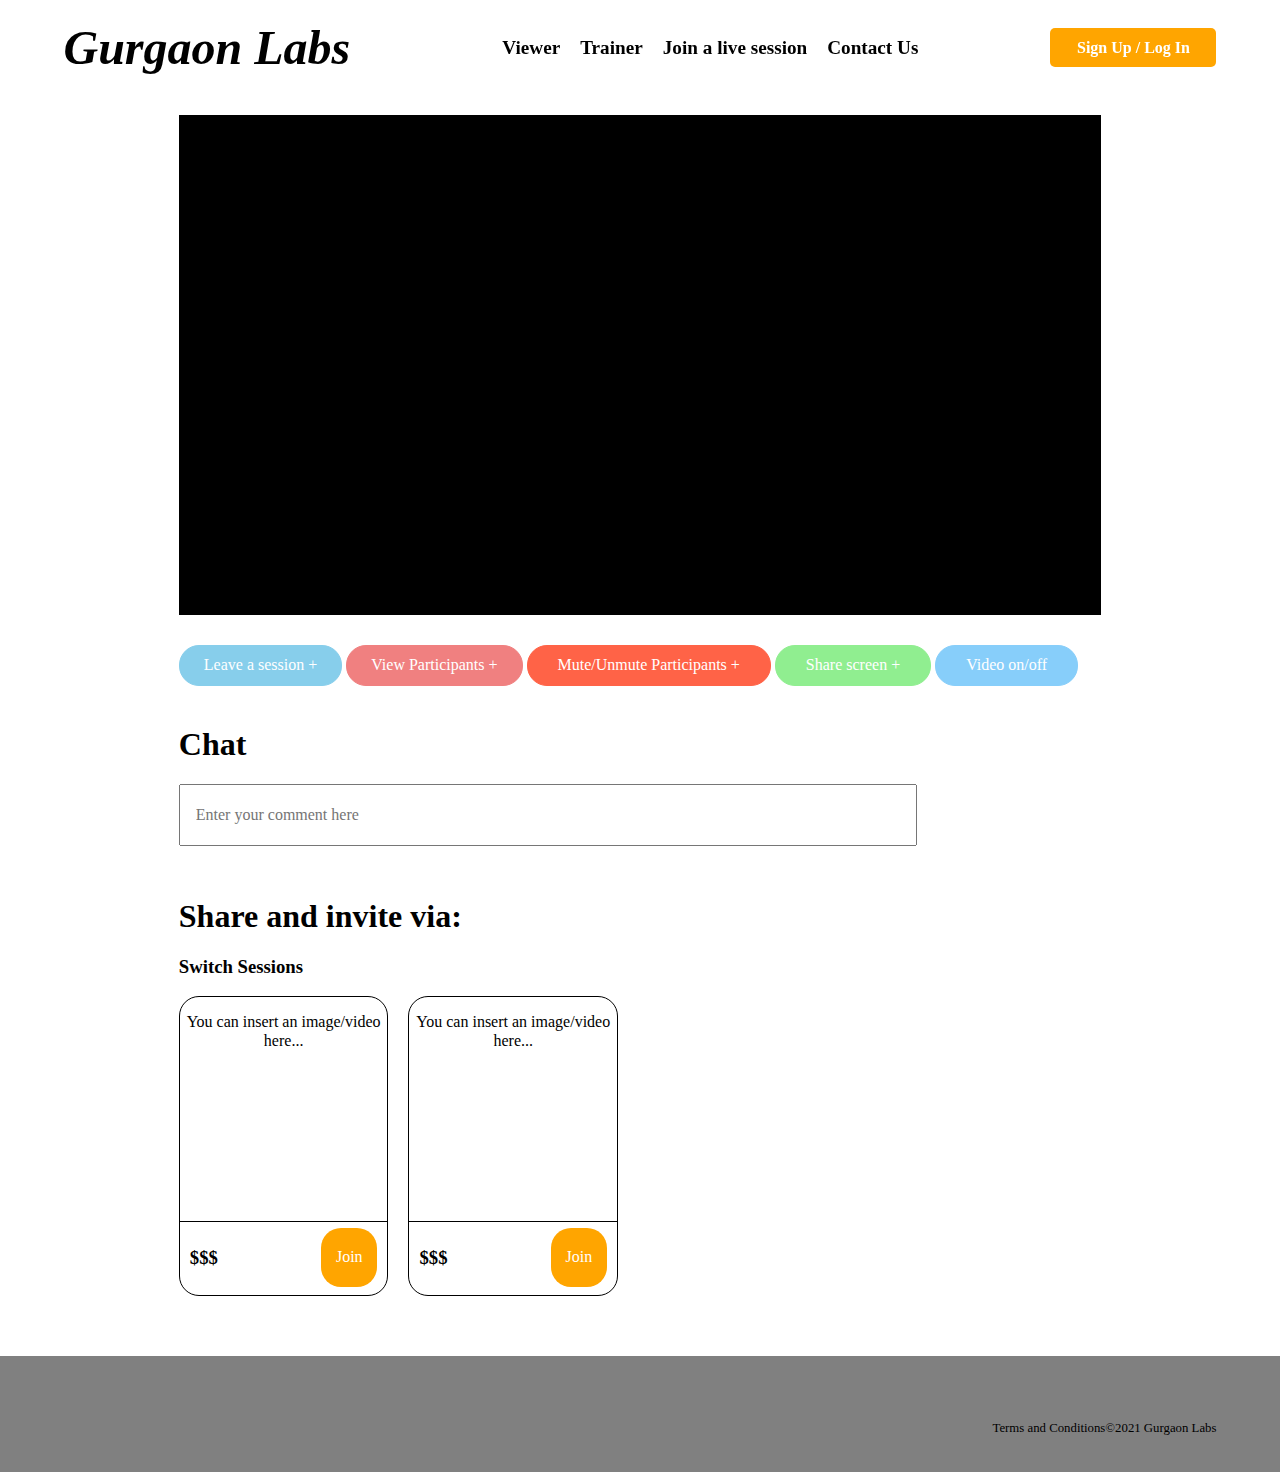
==== live.html @ 2d689c32 "Added a live section" ====
<!DOCTYPE html>
<html lang="en">
  <head>
    <meta charset="UTF-8" />
    <meta name="viewport" content="width=device-width, initial-scale=1.0" />
    <link rel="stylesheet" href="css/styles.min.css" />
    <link
      rel="stylesheet"
      href="https://cdnjs.cloudflare.com/ajax/libs/font-awesome/5.15.2/css/all.min.css"
      integrity="sha512-HK5fgLBL+xu6dm/Ii3z4xhlSUyZgTT9tuc/hSrtw6uzJOvgRr2a9jyxxT1ely+B+xFAmJKVSTbpM/CuL7qxO8w=="
      crossorigin="anonymous"
    />
    <script src="./js/index.js"></script>
    <title>Gurgaon Labs</title>
  </head>
  <body>
    <nav class="container">
      <div class="nav-container">
        <div class="logo-container">
          <span id="logo"><a href="#">Gurgaon Labs</a></span>
        </div>

        <div class="hamburger">
          <button class="menu-button">Menu</button>
        </div>

        <div class="hamburger-menu">
          <div class="hamburger-nav-content">
            <ul>
              <li><a href="/viewer.html">Viewer</a></li>
              <li><a href="/trainer.html">Trainer</a></li>
              <li><a href="/live.html">Join a live session</a></li>

              <li><a href="#">Contact Us</a></li>
            </ul>
          </div>
          <div class="hamburger-nav-sign-in">
            <button class="orange-btn">
              <a href="/sign-up.html">Sign Up / Log In</a>
            </button>
          </div>
        </div>

        <div class="nav-content">
          <ul>
            <li><a href="/viewer.html">Viewer</a></li>
            <li><a href="/trainer.html">Trainer</a></li>
            <li><a href="/live.html">Join a live session</a></li>

            <li><a href="#">Contact Us</a></li>
          </ul>
        </div>
        <div class="nav-sign-in">
          <button class="orange-btn">
            <a href="/sign-up.html">Sign Up / Log In</a>
          </button>
        </div>
      </div>
    </nav>
    <section class="live">
      <div class="container">
        <div class="video"></div>

        <div class="controls">
          <button class="schedule">Leave a session <span>+</span></button>
          <button class="upload">
            View Participants <span>+</span>
          </button>

          <button class="start">Mute/Unmute Participants <span>+</span></button>

          <button class="share">Share screen <span>+</span></button>

          <button class="videocontrol">Video on/off <i class="fas fa-video"></i></button>

        </div>

        <div class="chatsection">
            <h1>Chat</h1>
            <input type="text" placeholder="Enter your comment here">


            <h1>Share and invite via:</h1>

        <div class="social-btns-container">
          <a href="#"><i class="fab fa-twitter icon"></i></a>
          <a href="#"><i class="fab fa-facebook-f icon"></i></a>
          <a href="#"><i class="fab fa-youtube icon"></i></a>
          <a href="#"><i class="fas fa-envelope icon"></i></a>
        </div>


        <h3>Switch Sessions</h3>
        <div class="videocards">
            <div class="videocard">
              <div class="thumbnail">
                <p>You can insert an image/video here...</p>
              </div>

              <div class="detail-row">
                <div class="amount">
                  <h3>$$$</h3>
                </div>

                <button>Join</button>
              </div>
            </div>
            <div class="videocard">
              <div class="thumbnail">
                <p>You can insert an image/video here...</p>
              </div>

              <div class="detail-row">
                <div class="amount">
                  <h3>$$$</h3>
                </div>

                <button>Join</button>
              </div>
            </div>

            </div>
          </div>
        </div>
      </div>
    </section>
    <footer>
      <div class="container footer-container">
        <div class="social-btns-container">
          <a href="#"><i class="fab fa-twitter"></i></a>
          <a href="#"><i class="fab fa-facebook-f"></i></a>
          <a href="#"><i class="fab fa-youtube"></i></a>
          <a href="#"><i class="fas fa-envelope"></i></a>
        </div>
      </div>

      <div class="container copyright-container">
        <p>Terms and Conditions &Tab;</p>
        <p><span>&#169;</span>2021 Gurgaon Labs</p>
      </div>
    </footer>
  </body>
</html>
---- css/styles.min.css ----
/*! normalize.css v8.0.1 | MIT License | github.com/necolas/normalize.css */html{line-height:1.15;-webkit-text-size-adjust:100%}body{margin:0}main{display:block}h1{font-size:2em;margin:0.67em 0}hr{box-sizing:content-box;height:0;overflow:visible}pre{font-family:monospace, monospace;font-size:1em}a{background-color:transparent}abbr[title]{border-bottom:none;text-decoration:underline;text-decoration:underline dotted}b,strong{font-weight:bolder}code,kbd,samp{font-family:monospace, monospace;font-size:1em}small{font-size:80%}sub,sup{font-size:75%;line-height:0;position:relative;vertical-align:baseline}sub{bottom:-0.25em}sup{top:-0.5em}img{border-style:none}button,input,optgroup,select,textarea{font-family:inherit;font-size:100%;line-height:1.15;margin:0}button,input{overflow:visible}button,select{text-transform:none}button,[type="button"],[type="reset"],[type="submit"]{-webkit-appearance:button}button::-moz-focus-inner,[type="button"]::-moz-focus-inner,[type="reset"]::-moz-focus-inner,[type="submit"]::-moz-focus-inner{border-style:none;padding:0}button:-moz-focusring,[type="button"]:-moz-focusring,[type="reset"]:-moz-focusring,[type="submit"]:-moz-focusring{outline:1px dotted ButtonText}fieldset{padding:0.35em 0.75em 0.625em}legend{box-sizing:border-box;color:inherit;display:table;max-width:100%;padding:0;white-space:normal}progress{vertical-align:baseline}textarea{overflow:auto}[type="checkbox"],[type="radio"]{box-sizing:border-box;padding:0}[type="number"]::-webkit-inner-spin-button,[type="number"]::-webkit-outer-spin-button{height:auto}[type="search"]{-webkit-appearance:textfield;outline-offset:-2px}[type="search"]::-webkit-search-decoration{-webkit-appearance:none}::-webkit-file-upload-button{-webkit-appearance:button;font:inherit}details{display:block}summary{display:list-item}template{display:none}[hidden]{display:none}*,::before,::after{box-sizing:border-box}.container{width:1345px;min-width:1345px;margin:0 auto}@media (max-width: 1440px){.container{width:1153px;min-width:1153px}}@media (max-width: 1152px){.container{width:961px;min-width:961px}}@media (max-width: 960px){.container{width:767px;min-width:767px}}@media (max-width: 768px){.container{width:481px;min-width:481px}}@media (max-width: 480px){.container{width:320px;min-width:320px}}.orange-btn{display:block;text-align:center;font-size:1rem;font-weight:bold;border-radius:5px;text-decoration:none;color:#fff;background-color:orange;border:orange;transition:transform 0.15s ease-out 0s;width:166px;line-height:1.2;padding:10px 24px;outline:0}.orange-btn:hover{color:#fff;background-color:orange;opacity:0.6;border:1px solid #ff3d3d;cursor:pointer;text-decoration:none}.orange-btn a{text-decoration:none;color:white}.orange-btn a:hover{color:#fff;background-color:orange;opacity:0.6;border:1px solid #ff3d3d;cursor:pointer;text-decoration:none}.orange-btn a:visited{color:white}nav{display:block;background:#ffffff;z-index:1000;top:0;left:0;right:0;position:fixed;-webkit-position:sticky;position:sticky;padding-top:20px}nav .nav-container{display:flex;justify-content:space-between}nav .nav-container .logo-container{align-self:center}nav .nav-container .logo-container #logo{font-weight:800;font-size:3rem;font-style:italic;cursor:pointer}nav .nav-container .logo-container #logo a{text-decoration:none;color:#000}@media (max-width: 768px){nav .nav-container .logo-container #logo{font-size:2rem}}nav .nav-container .nav-content{align-self:center}nav .nav-container .nav-content ul{display:flex;list-style:none}nav .nav-container .nav-content ul li a{margin-right:20px;text-decoration:none;font-size:1.2rem;color:#000;font-weight:600;transition:color 0.5s ease-in-out}nav .nav-container .nav-content ul li a:hover{color:orange}@media (max-width: 768px){nav .nav-container .nav-content{display:none}}nav .nav-container .hamburger{display:none}@media (max-width: 768px){nav .nav-container .hamburger{display:block;align-self:center}nav .nav-container .hamburger .menu-button{border:0;color:#000;font-size:1.3rem;background:#fff;transition:color 0.3s ease-in-out;cursor:pointer}nav .nav-container .hamburger .menu-button:hover{color:orange}}nav .nav-container .hamburger-menu{display:none;transition:display 0.3s ease-out}nav .nav-container .shown{display:flex;flex:1 1 100%;flex-direction:column;border:1px solid #000;border-radius:8px;box-shadow:#c4c4c4 2px 2px 2px;transition:display 0.3s ease-out}nav .nav-container .shown .hamburger-nav-content ul{width:100%;list-style-type:none;padding-left:0}nav .nav-container .shown .hamburger-nav-content ul li{border-bottom:1px solid #000}nav .nav-container .shown .hamburger-nav-content ul li a{display:block;width:100%;text-align:center;margin-top:10px;margin-bottom:15px;text-decoration:none;color:#000;font-size:1.2rem;transition:color 0.3s ease-in-out}nav .nav-container .shown .hamburger-nav-content ul li a:hover{color:orange}nav .nav-container .shown .hamburger-nav-sign-in{margin:20px auto}nav .nav-container .nav-sign-in{align-self:center}@media (max-width: 768px){nav .nav-container .nav-sign-in{display:none}}@media (max-width: 768px){nav .nav-container{flex-wrap:wrap}}.hero{margin-top:40px;margin-bottom:40px;overflow:hidden}.hero h1{text-transform:uppercase}.hero .titlebar{display:flex;justify-content:space-between;align-items:center}.hero .titlebar .filter{width:166px;line-height:1.2;padding:10px 12px;height:100%;font-size:1rem;font-weight:bold;border-radius:5px;text-decoration:none;color:#fff;background-color:orange;border:orange}.videocards{display:flex;flex-wrap:wrap}.videocards .videocard{width:calc(100% / 4.4);height:300px;border:1px solid black;border-radius:20px;margin-right:20px;margin-bottom:20px}.videocards .videocard :last-child{margin-right:0}@media (max-width: 480px){.videocards .videocard{width:80%;margin:20px auto}}.videocards .videocard .thumbnail{height:70%;border-bottom:1px solid black;text-align:center}.videocards .videocard .detail-row{margin-top:3%;padding:0 10px;display:flex;justify-content:space-between}.videocards .videocard .detail-row button{padding:3px 10px;width:30%;border-radius:20px;outline:none;border:none;background:orange;color:#fff}.section{display:flex;flex-direction:column;height:80vh;justify-content:center}.section .forms{margin-top:40px;margin-bottom:40px;display:flex;justify-content:space-between}@media (max-width: 480px){.section .forms{flex-direction:column}}.section .forms form{display:flex;flex-direction:column}.section .forms form input{padding:10px 190px 10px 10px;margin-bottom:30px}.section .forms form button{width:70%;margin:0 auto;padding:10px 12px;background-color:lightblue;border:1px solid lightblue;border-radius:30px}.trainer-section{margin-top:40px;margin-bottom:40px}.sessions{margin-top:30px}.sessions .schedule{background:skyblue;outline:0;border-radius:20px;border:1px solid skyblue;padding:10px 24px;margin-bottom:10px;color:white}.sessions .upload{background:lightcoral;outline:0;border-radius:20px;border:1px solid lightcoral;padding:10px 24px;margin-bottom:10px;color:white}.sessions .start{background:tomato;outline:0;border-radius:20px;border:1px solid tomato;padding:10px 30px;color:white;margin-bottom:10px}.plans{text-align:center;width:70%;margin:0 auto;display:flex;align-items:center;justify-content:center}.plans .plan{border:1px solid black;margin-right:30px;padding:30px;text-align:center}@media (max-width: 480px){.plans{flex-direction:column;width:80%}.plans .plan{margin-bottom:20px;margin-right:0;padding:30px 10px}}.icon{font-size:30px}.live{margin-top:40px;margin-bottom:40px}.live .video{width:80%;height:500px;margin:0 auto;background:black;margin-bottom:30px}@media (max-width: 480px){.live .video{height:250px;width:90%}}.live .controls{width:80%;margin:0 auto;margin-bottom:30px}.live .controls .schedule{background:skyblue;outline:0;border-radius:20px;border:1px solid skyblue;padding:10px 24px;margin-bottom:10px;color:white}.live .controls .upload{background:lightcoral;outline:0;border-radius:20px;border:1px solid lightcoral;padding:10px 24px;margin-bottom:10px;color:white}.live .controls .start{background:tomato;outline:0;border-radius:20px;border:1px solid tomato;padding:10px 30px;color:white;margin-bottom:10px}.live .controls .share{background:lightgreen;outline:0;border-radius:20px;border:1px solid lightgreen;padding:10px 30px;color:white;margin-bottom:10px}.live .controls .videocontrol{background:lightskyblue;outline:0;border-radius:20px;border:1px solid lightskyblue;padding:10px 30px;color:white;margin-bottom:10px}.live .chatsection{width:80%;margin:0 auto}.live .chatsection input{padding:20px 130px 20px 15px;width:80%;margin-bottom:30px}.calendar{object-fit:contain;width:100%;height:100%}footer{background:gray;padding:1.5rem 0}footer .footer-container{display:flex;justify-content:flex-end}@media (max-width: 960px){footer .footer-container{justify-content:space-around}}footer .footer-container .social-btns-container{align-self:center}footer .footer-container .social-btns-container a{color:#000;font-size:1.5rem;margin-right:30px}footer .footer-container .social-btns-container a:hover{color:orange}footer .footer-container .social-btns-container a:last-child{margin-right:0}footer .copyright-container{justify-content:flex-end;display:flex;font-size:0.8rem}@media (max-width: 960px){footer .copyright-container{justify-content:space-around}}
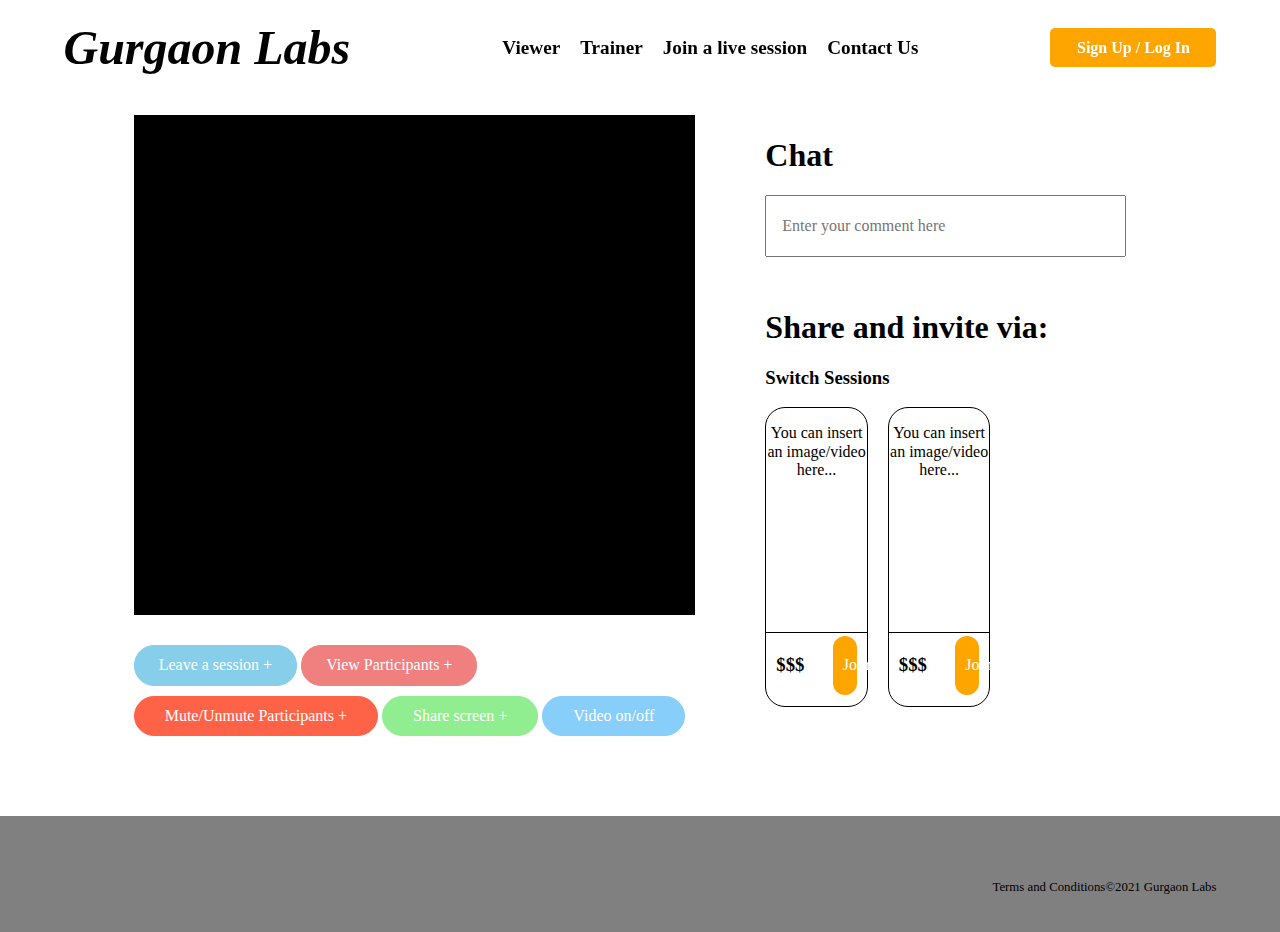
==== commit 30caae70: "Made the fixes" ====
--- a/live.html
+++ b/live.html
@@ -58,8 +58,10 @@
       </div>
     </nav>
     <section class="live">
-      <div class="container">
-        <div class="video"></div>
+      <div class="container video-page">
+          
+        <div class="video-main">
+            <div class="video"></div>
 
         <div class="controls">
           <button class="schedule">Leave a session <span>+</span></button>
@@ -74,6 +76,9 @@
           <button class="videocontrol">Video on/off <i class="fas fa-video"></i></button>
 
         </div>
+
+        </div>
+
 
         <div class="chatsection">
             <h1>Chat</h1>
@@ -122,6 +127,8 @@
             </div>
           </div>
         </div>
+
+
       </div>
     </section>
     <footer>
--- a/css/styles.min.css
+++ b/css/styles.min.css
@@ -1 +1 @@
-/*! normalize.css v8.0.1 | MIT License | github.com/necolas/normalize.css */html{line-height:1.15;-webkit-text-size-adjust:100%}body{margin:0}main{display:block}h1{font-size:2em;margin:0.67em 0}hr{box-sizing:content-box;height:0;overflow:visible}pre{font-family:monospace, monospace;font-size:1em}a{background-color:transparent}abbr[title]{border-bottom:none;text-decoration:underline;text-decoration:underline dotted}b,strong{font-weight:bolder}code,kbd,samp{font-family:monospace, monospace;font-size:1em}small{font-size:80%}sub,sup{font-size:75%;line-height:0;position:relative;vertical-align:baseline}sub{bottom:-0.25em}sup{top:-0.5em}img{border-style:none}button,input,optgroup,select,textarea{font-family:inherit;font-size:100%;line-height:1.15;margin:0}button,input{overflow:visible}button,select{text-transform:none}button,[type="button"],[type="reset"],[type="submit"]{-webkit-appearance:button}button::-moz-focus-inner,[type="button"]::-moz-focus-inner,[type="reset"]::-moz-focus-inner,[type="submit"]::-moz-focus-inner{border-style:none;padding:0}button:-moz-focusring,[type="button"]:-moz-focusring,[type="reset"]:-moz-focusring,[type="submit"]:-moz-focusring{outline:1px dotted ButtonText}fieldset{padding:0.35em 0.75em 0.625em}legend{box-sizing:border-box;color:inherit;display:table;max-width:100%;padding:0;white-space:normal}progress{vertical-align:baseline}textarea{overflow:auto}[type="checkbox"],[type="radio"]{box-sizing:border-box;padding:0}[type="number"]::-webkit-inner-spin-button,[type="number"]::-webkit-outer-spin-button{height:auto}[type="search"]{-webkit-appearance:textfield;outline-offset:-2px}[type="search"]::-webkit-search-decoration{-webkit-appearance:none}::-webkit-file-upload-button{-webkit-appearance:button;font:inherit}details{display:block}summary{display:list-item}template{display:none}[hidden]{display:none}*,::before,::after{box-sizing:border-box}.container{width:1345px;min-width:1345px;margin:0 auto}@media (max-width: 1440px){.container{width:1153px;min-width:1153px}}@media (max-width: 1152px){.container{width:961px;min-width:961px}}@media (max-width: 960px){.container{width:767px;min-width:767px}}@media (max-width: 768px){.container{width:481px;min-width:481px}}@media (max-width: 480px){.container{width:320px;min-width:320px}}.orange-btn{display:block;text-align:center;font-size:1rem;font-weight:bold;border-radius:5px;text-decoration:none;color:#fff;background-color:orange;border:orange;transition:transform 0.15s ease-out 0s;width:166px;line-height:1.2;padding:10px 24px;outline:0}.orange-btn:hover{color:#fff;background-color:orange;opacity:0.6;border:1px solid #ff3d3d;cursor:pointer;text-decoration:none}.orange-btn a{text-decoration:none;color:white}.orange-btn a:hover{color:#fff;background-color:orange;opacity:0.6;border:1px solid #ff3d3d;cursor:pointer;text-decoration:none}.orange-btn a:visited{color:white}nav{display:block;background:#ffffff;z-index:1000;top:0;left:0;right:0;position:fixed;-webkit-position:sticky;position:sticky;padding-top:20px}nav .nav-container{display:flex;justify-content:space-between}nav .nav-container .logo-container{align-self:center}nav .nav-container .logo-container #logo{font-weight:800;font-size:3rem;font-style:italic;cursor:pointer}nav .nav-container .logo-container #logo a{text-decoration:none;color:#000}@media (max-width: 768px){nav .nav-container .logo-container #logo{font-size:2rem}}nav .nav-container .nav-content{align-self:center}nav .nav-container .nav-content ul{display:flex;list-style:none}nav .nav-container .nav-content ul li a{margin-right:20px;text-decoration:none;font-size:1.2rem;color:#000;font-weight:600;transition:color 0.5s ease-in-out}nav .nav-container .nav-content ul li a:hover{color:orange}@media (max-width: 768px){nav .nav-container .nav-content{display:none}}nav .nav-container .hamburger{display:none}@media (max-width: 768px){nav .nav-container .hamburger{display:block;align-self:center}nav .nav-container .hamburger .menu-button{border:0;color:#000;font-size:1.3rem;background:#fff;transition:color 0.3s ease-in-out;cursor:pointer}nav .nav-container .hamburger .menu-button:hover{color:orange}}nav .nav-container .hamburger-menu{display:none;transition:display 0.3s ease-out}nav .nav-container .shown{display:flex;flex:1 1 100%;flex-direction:column;border:1px solid #000;border-radius:8px;box-shadow:#c4c4c4 2px 2px 2px;transition:display 0.3s ease-out}nav .nav-container .shown .hamburger-nav-content ul{width:100%;list-style-type:none;padding-left:0}nav .nav-container .shown .hamburger-nav-content ul li{border-bottom:1px solid #000}nav .nav-container .shown .hamburger-nav-content ul li a{display:block;width:100%;text-align:center;margin-top:10px;margin-bottom:15px;text-decoration:none;color:#000;font-size:1.2rem;transition:color 0.3s ease-in-out}nav .nav-container .shown .hamburger-nav-content ul li a:hover{color:orange}nav .nav-container .shown .hamburger-nav-sign-in{margin:20px auto}nav .nav-container .nav-sign-in{align-self:center}@media (max-width: 768px){nav .nav-container .nav-sign-in{display:none}}@media (max-width: 768px){nav .nav-container{flex-wrap:wrap}}.hero{margin-top:40px;margin-bottom:40px;overflow:hidden}.hero h1{text-transform:uppercase}.hero .titlebar{display:flex;justify-content:space-between;align-items:center}.hero .titlebar .filter{width:166px;line-height:1.2;padding:10px 12px;height:100%;font-size:1rem;font-weight:bold;border-radius:5px;text-decoration:none;color:#fff;background-color:orange;border:orange}.videocards{display:flex;flex-wrap:wrap}.videocards .videocard{width:calc(100% / 4.4);height:300px;border:1px solid black;border-radius:20px;margin-right:20px;margin-bottom:20px}.videocards .videocard :last-child{margin-right:0}@media (max-width: 480px){.videocards .videocard{width:80%;margin:20px auto}}.videocards .videocard .thumbnail{height:70%;border-bottom:1px solid black;text-align:center}.videocards .videocard .detail-row{margin-top:3%;padding:0 10px;display:flex;justify-content:space-between}.videocards .videocard .detail-row button{padding:3px 10px;width:30%;border-radius:20px;outline:none;border:none;background:orange;color:#fff}.section{display:flex;flex-direction:column;height:80vh;justify-content:center}.section .forms{margin-top:40px;margin-bottom:40px;display:flex;justify-content:space-between}@media (max-width: 480px){.section .forms{flex-direction:column}}.section .forms form{display:flex;flex-direction:column}.section .forms form input{padding:10px 190px 10px 10px;margin-bottom:30px}.section .forms form button{width:70%;margin:0 auto;padding:10px 12px;background-color:lightblue;border:1px solid lightblue;border-radius:30px}.trainer-section{margin-top:40px;margin-bottom:40px}.sessions{margin-top:30px}.sessions .schedule{background:skyblue;outline:0;border-radius:20px;border:1px solid skyblue;padding:10px 24px;margin-bottom:10px;color:white}.sessions .upload{background:lightcoral;outline:0;border-radius:20px;border:1px solid lightcoral;padding:10px 24px;margin-bottom:10px;color:white}.sessions .start{background:tomato;outline:0;border-radius:20px;border:1px solid tomato;padding:10px 30px;color:white;margin-bottom:10px}.plans{text-align:center;width:70%;margin:0 auto;display:flex;align-items:center;justify-content:center}.plans .plan{border:1px solid black;margin-right:30px;padding:30px;text-align:center}@media (max-width: 480px){.plans{flex-direction:column;width:80%}.plans .plan{margin-bottom:20px;margin-right:0;padding:30px 10px}}.icon{font-size:30px}.live{margin-top:40px;margin-bottom:40px}.live .video{width:80%;height:500px;margin:0 auto;background:black;margin-bottom:30px}@media (max-width: 480px){.live .video{height:250px;width:90%}}.live .controls{width:80%;margin:0 auto;margin-bottom:30px}.live .controls .schedule{background:skyblue;outline:0;border-radius:20px;border:1px solid skyblue;padding:10px 24px;margin-bottom:10px;color:white}.live .controls .upload{background:lightcoral;outline:0;border-radius:20px;border:1px solid lightcoral;padding:10px 24px;margin-bottom:10px;color:white}.live .controls .start{background:tomato;outline:0;border-radius:20px;border:1px solid tomato;padding:10px 30px;color:white;margin-bottom:10px}.live .controls .share{background:lightgreen;outline:0;border-radius:20px;border:1px solid lightgreen;padding:10px 30px;color:white;margin-bottom:10px}.live .controls .videocontrol{background:lightskyblue;outline:0;border-radius:20px;border:1px solid lightskyblue;padding:10px 30px;color:white;margin-bottom:10px}.live .chatsection{width:80%;margin:0 auto}.live .chatsection input{padding:20px 130px 20px 15px;width:80%;margin-bottom:30px}.calendar{object-fit:contain;width:100%;height:100%}footer{background:gray;padding:1.5rem 0}footer .footer-container{display:flex;justify-content:flex-end}@media (max-width: 960px){footer .footer-container{justify-content:space-around}}footer .footer-container .social-btns-container{align-self:center}footer .footer-container .social-btns-container a{color:#000;font-size:1.5rem;margin-right:30px}footer .footer-container .social-btns-container a:hover{color:orange}footer .footer-container .social-btns-container a:last-child{margin-right:0}footer .copyright-container{justify-content:flex-end;display:flex;font-size:0.8rem}@media (max-width: 960px){footer .copyright-container{justify-content:space-around}}
+/*! normalize.css v8.0.1 | MIT License | github.com/necolas/normalize.css */html{line-height:1.15;-webkit-text-size-adjust:100%}body{margin:0}main{display:block}h1{font-size:2em;margin:0.67em 0}hr{box-sizing:content-box;height:0;overflow:visible}pre{font-family:monospace, monospace;font-size:1em}a{background-color:transparent}abbr[title]{border-bottom:none;text-decoration:underline;text-decoration:underline dotted}b,strong{font-weight:bolder}code,kbd,samp{font-family:monospace, monospace;font-size:1em}small{font-size:80%}sub,sup{font-size:75%;line-height:0;position:relative;vertical-align:baseline}sub{bottom:-0.25em}sup{top:-0.5em}img{border-style:none}button,input,optgroup,select,textarea{font-family:inherit;font-size:100%;line-height:1.15;margin:0}button,input{overflow:visible}button,select{text-transform:none}button,[type="button"],[type="reset"],[type="submit"]{-webkit-appearance:button}button::-moz-focus-inner,[type="button"]::-moz-focus-inner,[type="reset"]::-moz-focus-inner,[type="submit"]::-moz-focus-inner{border-style:none;padding:0}button:-moz-focusring,[type="button"]:-moz-focusring,[type="reset"]:-moz-focusring,[type="submit"]:-moz-focusring{outline:1px dotted ButtonText}fieldset{padding:0.35em 0.75em 0.625em}legend{box-sizing:border-box;color:inherit;display:table;max-width:100%;padding:0;white-space:normal}progress{vertical-align:baseline}textarea{overflow:auto}[type="checkbox"],[type="radio"]{box-sizing:border-box;padding:0}[type="number"]::-webkit-inner-spin-button,[type="number"]::-webkit-outer-spin-button{height:auto}[type="search"]{-webkit-appearance:textfield;outline-offset:-2px}[type="search"]::-webkit-search-decoration{-webkit-appearance:none}::-webkit-file-upload-button{-webkit-appearance:button;font:inherit}details{display:block}summary{display:list-item}template{display:none}[hidden]{display:none}*,::before,::after{box-sizing:border-box}.container{width:1345px;min-width:1345px;margin:0 auto}@media (max-width: 1440px){.container{width:1153px;min-width:1153px}}@media (max-width: 1152px){.container{width:961px;min-width:961px}}@media (max-width: 960px){.container{width:767px;min-width:767px}}@media (max-width: 768px){.container{width:481px;min-width:481px}}@media (max-width: 480px){.container{width:320px;min-width:320px}}.orange-btn{display:block;text-align:center;font-size:1rem;font-weight:bold;border-radius:5px;text-decoration:none;color:#fff;background-color:orange;border:orange;transition:transform 0.15s ease-out 0s;width:166px;line-height:1.2;padding:10px 24px;outline:0}.orange-btn:hover{color:#fff;background-color:orange;opacity:0.6;border:1px solid #ff3d3d;cursor:pointer;text-decoration:none}.orange-btn a{text-decoration:none;color:white}.orange-btn a:hover{color:#fff;background-color:orange;opacity:0.6;border:1px solid #ff3d3d;cursor:pointer;text-decoration:none}.orange-btn a:visited{color:white}nav{display:block;background:#ffffff;z-index:1000;top:0;left:0;right:0;position:fixed;-webkit-position:sticky;position:sticky;padding-top:20px}nav .nav-container{display:flex;justify-content:space-between}nav .nav-container .logo-container{align-self:center}nav .nav-container .logo-container #logo{font-weight:800;font-size:3rem;font-style:italic;cursor:pointer}nav .nav-container .logo-container #logo a{text-decoration:none;color:#000}@media (max-width: 768px){nav .nav-container .logo-container #logo{font-size:2rem}}nav .nav-container .nav-content{align-self:center}nav .nav-container .nav-content ul{display:flex;list-style:none}nav .nav-container .nav-content ul li a{margin-right:20px;text-decoration:none;font-size:1.2rem;color:#000;font-weight:600;transition:color 0.5s ease-in-out}nav .nav-container .nav-content ul li a:hover{color:orange}@media (max-width: 768px){nav .nav-container .nav-content{display:none}}nav .nav-container .hamburger{display:none}@media (max-width: 768px){nav .nav-container .hamburger{display:block;align-self:center}nav .nav-container .hamburger .menu-button{border:0;color:#000;font-size:1.3rem;background:#fff;transition:color 0.3s ease-in-out;cursor:pointer}nav .nav-container .hamburger .menu-button:hover{color:orange}}nav .nav-container .hamburger-menu{display:none;transition:display 0.3s ease-out}nav .nav-container .shown{display:flex;flex:1 1 100%;flex-direction:column;border:1px solid #000;border-radius:8px;box-shadow:#c4c4c4 2px 2px 2px;transition:display 0.3s ease-out}nav .nav-container .shown .hamburger-nav-content ul{width:100%;list-style-type:none;padding-left:0}nav .nav-container .shown .hamburger-nav-content ul li{border-bottom:1px solid #000}nav .nav-container .shown .hamburger-nav-content ul li a{display:block;width:100%;text-align:center;margin-top:10px;margin-bottom:15px;text-decoration:none;color:#000;font-size:1.2rem;transition:color 0.3s ease-in-out}nav .nav-container .shown .hamburger-nav-content ul li a:hover{color:orange}nav .nav-container .shown .hamburger-nav-sign-in{margin:20px auto}nav .nav-container .nav-sign-in{align-self:center}@media (max-width: 768px){nav .nav-container .nav-sign-in{display:none}}@media (max-width: 768px){nav .nav-container{flex-wrap:wrap}}.hero{margin-top:40px;margin-bottom:40px;overflow:hidden}.hero h1{text-transform:uppercase}.hero .titlebar{display:flex;justify-content:space-between;align-items:center}.hero .titlebar .filter{width:166px;line-height:1.2;padding:10px 12px;height:100%;font-size:1rem;font-weight:bold;border-radius:5px;text-decoration:none;color:#fff;background-color:orange;border:orange}.videocards{display:flex;flex-wrap:wrap}.videocards .videocard{width:calc(100% / 4.4);height:300px;border:1px solid black;border-radius:20px;margin-right:20px;margin-bottom:20px}.videocards .videocard :last-child{margin-right:0}@media (max-width: 480px){.videocards .videocard{width:80%;margin:20px auto}}.videocards .videocard .thumbnail{height:70%;border-bottom:1px solid black;text-align:center}.videocards .videocard .detail-row{margin-top:3%;padding:0 10px;display:flex;justify-content:space-between}.videocards .videocard .detail-row button{padding:3px 10px;width:30%;border-radius:20px;outline:none;border:none;background:orange;color:#fff}.section{display:flex;flex-direction:column;height:80vh;justify-content:center}.section .forms{margin-top:40px;margin-bottom:40px;display:flex;justify-content:space-between}@media (max-width: 480px){.section .forms{flex-direction:column}}.section .forms form{display:flex;flex-direction:column}.section .forms form input{padding:10px 190px 10px 10px;margin-bottom:30px}.section .forms form button{width:70%;margin:0 auto;padding:10px 12px;background-color:lightblue;border:1px solid lightblue;border-radius:30px}.trainer-section{margin-top:40px;margin-bottom:40px}.sessions{margin-top:30px}.sessions .schedule{background:skyblue;outline:0;border-radius:20px;border:1px solid skyblue;padding:10px 24px;margin-bottom:10px;color:white}.sessions .upload{background:lightcoral;outline:0;border-radius:20px;border:1px solid lightcoral;padding:10px 24px;margin-bottom:10px;color:white}.sessions .start{background:tomato;outline:0;border-radius:20px;border:1px solid tomato;padding:10px 30px;color:white;margin-bottom:10px}.plans{text-align:center;width:70%;margin:0 auto;display:flex;align-items:center;justify-content:center;margin-bottom:30px}.plans .plan{border:1px solid black;margin-right:30px;padding:30px;text-align:center}@media (max-width: 480px){.plans{flex-direction:column;width:80%}.plans .plan{margin-bottom:20px;margin-right:0;padding:30px 10px}}.icon{font-size:30px}.live{margin-top:40px;margin-bottom:40px}.live .video{width:80%;height:500px;margin:0 auto;background:black;margin-bottom:30px}@media (max-width: 480px){.live .video{height:250px;width:90%}}.live .controls{width:80%;margin:0 auto;margin-bottom:30px}.live .controls .schedule{background:skyblue;outline:0;border-radius:20px;border:1px solid skyblue;padding:10px 24px;margin-bottom:10px;color:white}.live .controls .upload{background:lightcoral;outline:0;border-radius:20px;border:1px solid lightcoral;padding:10px 24px;margin-bottom:10px;color:white}.live .controls .start{background:tomato;outline:0;border-radius:20px;border:1px solid tomato;padding:10px 30px;color:white;margin-bottom:10px}.live .controls .share{background:lightgreen;outline:0;border-radius:20px;border:1px solid lightgreen;padding:10px 30px;color:white;margin-bottom:10px}.live .controls .videocontrol{background:lightskyblue;outline:0;border-radius:20px;border:1px solid lightskyblue;padding:10px 30px;color:white;margin-bottom:10px}.live .chatsection{margin:0 auto}.live .chatsection input{padding:20px 60px 20px 15px;width:80%;margin-bottom:30px}.calendar-container .calendar{object-fit:contain;width:100%;height:100%}.index{display:flex}@media (max-width: 480px){.index{flex-direction:column}}.video-page{display:flex}.video-page .video-main{width:70%}@media (max-width: 480px){.video-page{flex-direction:column}}footer{background:gray;padding:1.5rem 0}footer .footer-container{display:flex;justify-content:flex-end}@media (max-width: 960px){footer .footer-container{justify-content:space-around}}footer .footer-container .social-btns-container{align-self:center}footer .footer-container .social-btns-container a{color:#000;font-size:1.5rem;margin-right:30px}footer .footer-container .social-btns-container a:hover{color:orange}footer .footer-container .social-btns-container a:last-child{margin-right:0}footer .copyright-container{justify-content:flex-end;display:flex;font-size:0.8rem}@media (max-width: 960px){footer .copyright-container{justify-content:space-around}}
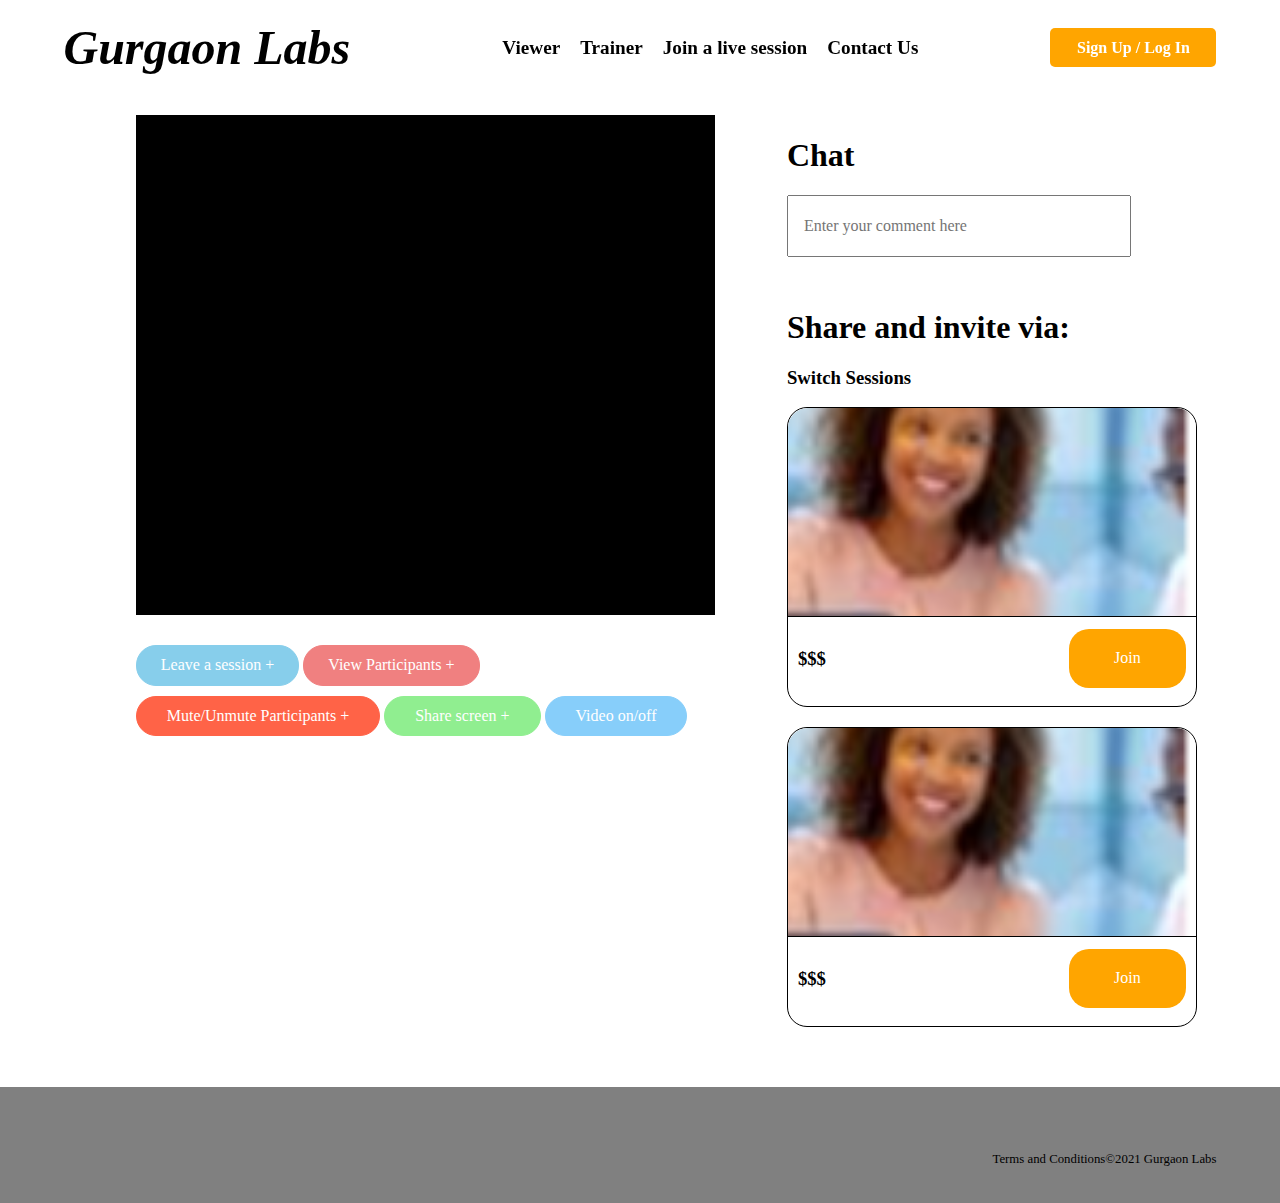
==== commit 3b0a69af: "Added more images" ====
--- a/live.html
+++ b/live.html
@@ -59,7 +59,7 @@
     </nav>
     <section class="live">
       <div class="container video-page">
-          
+
         <div class="video-main">
             <div class="video"></div>
 
@@ -96,10 +96,11 @@
 
 
         <h3>Switch Sessions</h3>
-        <div class="videocards">
-            <div class="videocard">
+        <div class="videocards videos-live">
+            <div class="videocard video-live">
               <div class="thumbnail">
-                <p>You can insert an image/video here...</p>
+                <img src="/session.png" alt="Session thumbnail">
+
               </div>
 
               <div class="detail-row">
@@ -110,9 +111,10 @@
                 <button>Join</button>
               </div>
             </div>
-            <div class="videocard">
+            <div class="videocard video-live">
               <div class="thumbnail">
-                <p>You can insert an image/video here...</p>
+                <img src="/session.png" alt="Session thumbnail">
+
               </div>
 
               <div class="detail-row">
--- a/css/styles.min.css
+++ b/css/styles.min.css
@@ -1 +1 @@
-/*! normalize.css v8.0.1 | MIT License | github.com/necolas/normalize.css */html{line-height:1.15;-webkit-text-size-adjust:100%}body{margin:0}main{display:block}h1{font-size:2em;margin:0.67em 0}hr{box-sizing:content-box;height:0;overflow:visible}pre{font-family:monospace, monospace;font-size:1em}a{background-color:transparent}abbr[title]{border-bottom:none;text-decoration:underline;text-decoration:underline dotted}b,strong{font-weight:bolder}code,kbd,samp{font-family:monospace, monospace;font-size:1em}small{font-size:80%}sub,sup{font-size:75%;line-height:0;position:relative;vertical-align:baseline}sub{bottom:-0.25em}sup{top:-0.5em}img{border-style:none}button,input,optgroup,select,textarea{font-family:inherit;font-size:100%;line-height:1.15;margin:0}button,input{overflow:visible}button,select{text-transform:none}button,[type="button"],[type="reset"],[type="submit"]{-webkit-appearance:button}button::-moz-focus-inner,[type="button"]::-moz-focus-inner,[type="reset"]::-moz-focus-inner,[type="submit"]::-moz-focus-inner{border-style:none;padding:0}button:-moz-focusring,[type="button"]:-moz-focusring,[type="reset"]:-moz-focusring,[type="submit"]:-moz-focusring{outline:1px dotted ButtonText}fieldset{padding:0.35em 0.75em 0.625em}legend{box-sizing:border-box;color:inherit;display:table;max-width:100%;padding:0;white-space:normal}progress{vertical-align:baseline}textarea{overflow:auto}[type="checkbox"],[type="radio"]{box-sizing:border-box;padding:0}[type="number"]::-webkit-inner-spin-button,[type="number"]::-webkit-outer-spin-button{height:auto}[type="search"]{-webkit-appearance:textfield;outline-offset:-2px}[type="search"]::-webkit-search-decoration{-webkit-appearance:none}::-webkit-file-upload-button{-webkit-appearance:button;font:inherit}details{display:block}summary{display:list-item}template{display:none}[hidden]{display:none}*,::before,::after{box-sizing:border-box}.container{width:1345px;min-width:1345px;margin:0 auto}@media (max-width: 1440px){.container{width:1153px;min-width:1153px}}@media (max-width: 1152px){.container{width:961px;min-width:961px}}@media (max-width: 960px){.container{width:767px;min-width:767px}}@media (max-width: 768px){.container{width:481px;min-width:481px}}@media (max-width: 480px){.container{width:320px;min-width:320px}}.orange-btn{display:block;text-align:center;font-size:1rem;font-weight:bold;border-radius:5px;text-decoration:none;color:#fff;background-color:orange;border:orange;transition:transform 0.15s ease-out 0s;width:166px;line-height:1.2;padding:10px 24px;outline:0}.orange-btn:hover{color:#fff;background-color:orange;opacity:0.6;border:1px solid #ff3d3d;cursor:pointer;text-decoration:none}.orange-btn a{text-decoration:none;color:white}.orange-btn a:hover{color:#fff;background-color:orange;opacity:0.6;border:1px solid #ff3d3d;cursor:pointer;text-decoration:none}.orange-btn a:visited{color:white}nav{display:block;background:#ffffff;z-index:1000;top:0;left:0;right:0;position:fixed;-webkit-position:sticky;position:sticky;padding-top:20px}nav .nav-container{display:flex;justify-content:space-between}nav .nav-container .logo-container{align-self:center}nav .nav-container .logo-container #logo{font-weight:800;font-size:3rem;font-style:italic;cursor:pointer}nav .nav-container .logo-container #logo a{text-decoration:none;color:#000}@media (max-width: 768px){nav .nav-container .logo-container #logo{font-size:2rem}}nav .nav-container .nav-content{align-self:center}nav .nav-container .nav-content ul{display:flex;list-style:none}nav .nav-container .nav-content ul li a{margin-right:20px;text-decoration:none;font-size:1.2rem;color:#000;font-weight:600;transition:color 0.5s ease-in-out}nav .nav-container .nav-content ul li a:hover{color:orange}@media (max-width: 768px){nav .nav-container .nav-content{display:none}}nav .nav-container .hamburger{display:none}@media (max-width: 768px){nav .nav-container .hamburger{display:block;align-self:center}nav .nav-container .hamburger .menu-button{border:0;color:#000;font-size:1.3rem;background:#fff;transition:color 0.3s ease-in-out;cursor:pointer}nav .nav-container .hamburger .menu-button:hover{color:orange}}nav .nav-container .hamburger-menu{display:none;transition:display 0.3s ease-out}nav .nav-container .shown{display:flex;flex:1 1 100%;flex-direction:column;border:1px solid #000;border-radius:8px;box-shadow:#c4c4c4 2px 2px 2px;transition:display 0.3s ease-out}nav .nav-container .shown .hamburger-nav-content ul{width:100%;list-style-type:none;padding-left:0}nav .nav-container .shown .hamburger-nav-content ul li{border-bottom:1px solid #000}nav .nav-container .shown .hamburger-nav-content ul li a{display:block;width:100%;text-align:center;margin-top:10px;margin-bottom:15px;text-decoration:none;color:#000;font-size:1.2rem;transition:color 0.3s ease-in-out}nav .nav-container .shown .hamburger-nav-content ul li a:hover{color:orange}nav .nav-container .shown .hamburger-nav-sign-in{margin:20px auto}nav .nav-container .nav-sign-in{align-self:center}@media (max-width: 768px){nav .nav-container .nav-sign-in{display:none}}@media (max-width: 768px){nav .nav-container{flex-wrap:wrap}}.hero{margin-top:40px;margin-bottom:40px;overflow:hidden}.hero h1{text-transform:uppercase}.hero .titlebar{display:flex;justify-content:space-between;align-items:center}.hero .titlebar .filter{width:166px;line-height:1.2;padding:10px 12px;height:100%;font-size:1rem;font-weight:bold;border-radius:5px;text-decoration:none;color:#fff;background-color:orange;border:orange}.videocards{display:flex;flex-wrap:wrap}.videocards .videocard{width:calc(100% / 4.4);height:300px;border:1px solid black;border-radius:20px;margin-right:20px;margin-bottom:20px}.videocards .videocard :last-child{margin-right:0}@media (max-width: 480px){.videocards .videocard{width:80%;margin:20px auto}}.videocards .videocard .thumbnail{height:70%;border-bottom:1px solid black;text-align:center}.videocards .videocard .detail-row{margin-top:3%;padding:0 10px;display:flex;justify-content:space-between}.videocards .videocard .detail-row button{padding:3px 10px;width:30%;border-radius:20px;outline:none;border:none;background:orange;color:#fff}.section{display:flex;flex-direction:column;height:80vh;justify-content:center}.section .forms{margin-top:40px;margin-bottom:40px;display:flex;justify-content:space-between}@media (max-width: 480px){.section .forms{flex-direction:column}}.section .forms form{display:flex;flex-direction:column}.section .forms form input{padding:10px 190px 10px 10px;margin-bottom:30px}.section .forms form button{width:70%;margin:0 auto;padding:10px 12px;background-color:lightblue;border:1px solid lightblue;border-radius:30px}.trainer-section{margin-top:40px;margin-bottom:40px}.sessions{margin-top:30px}.sessions .schedule{background:skyblue;outline:0;border-radius:20px;border:1px solid skyblue;padding:10px 24px;margin-bottom:10px;color:white}.sessions .upload{background:lightcoral;outline:0;border-radius:20px;border:1px solid lightcoral;padding:10px 24px;margin-bottom:10px;color:white}.sessions .start{background:tomato;outline:0;border-radius:20px;border:1px solid tomato;padding:10px 30px;color:white;margin-bottom:10px}.plans{text-align:center;width:70%;margin:0 auto;display:flex;align-items:center;justify-content:center;margin-bottom:30px}.plans .plan{border:1px solid black;margin-right:30px;padding:30px;text-align:center}@media (max-width: 480px){.plans{flex-direction:column;width:80%}.plans .plan{margin-bottom:20px;margin-right:0;padding:30px 10px}}.icon{font-size:30px}.live{margin-top:40px;margin-bottom:40px}.live .video{width:80%;height:500px;margin:0 auto;background:black;margin-bottom:30px}@media (max-width: 480px){.live .video{height:250px;width:90%}}.live .controls{width:80%;margin:0 auto;margin-bottom:30px}.live .controls .schedule{background:skyblue;outline:0;border-radius:20px;border:1px solid skyblue;padding:10px 24px;margin-bottom:10px;color:white}.live .controls .upload{background:lightcoral;outline:0;border-radius:20px;border:1px solid lightcoral;padding:10px 24px;margin-bottom:10px;color:white}.live .controls .start{background:tomato;outline:0;border-radius:20px;border:1px solid tomato;padding:10px 30px;color:white;margin-bottom:10px}.live .controls .share{background:lightgreen;outline:0;border-radius:20px;border:1px solid lightgreen;padding:10px 30px;color:white;margin-bottom:10px}.live .controls .videocontrol{background:lightskyblue;outline:0;border-radius:20px;border:1px solid lightskyblue;padding:10px 30px;color:white;margin-bottom:10px}.live .chatsection{margin:0 auto}.live .chatsection input{padding:20px 60px 20px 15px;width:80%;margin-bottom:30px}.calendar-container .calendar{object-fit:contain;width:100%;height:100%}.index{display:flex}@media (max-width: 480px){.index{flex-direction:column}}.video-page{display:flex}.video-page .video-main{width:70%}@media (max-width: 480px){.video-page{flex-direction:column}}footer{background:gray;padding:1.5rem 0}footer .footer-container{display:flex;justify-content:flex-end}@media (max-width: 960px){footer .footer-container{justify-content:space-around}}footer .footer-container .social-btns-container{align-self:center}footer .footer-container .social-btns-container a{color:#000;font-size:1.5rem;margin-right:30px}footer .footer-container .social-btns-container a:hover{color:orange}footer .footer-container .social-btns-container a:last-child{margin-right:0}footer .copyright-container{justify-content:flex-end;display:flex;font-size:0.8rem}@media (max-width: 960px){footer .copyright-container{justify-content:space-around}}
+/*! normalize.css v8.0.1 | MIT License | github.com/necolas/normalize.css */html{line-height:1.15;-webkit-text-size-adjust:100%}body{margin:0}main{display:block}h1{font-size:2em;margin:0.67em 0}hr{box-sizing:content-box;height:0;overflow:visible}pre{font-family:monospace, monospace;font-size:1em}a{background-color:transparent}abbr[title]{border-bottom:none;text-decoration:underline;text-decoration:underline dotted}b,strong{font-weight:bolder}code,kbd,samp{font-family:monospace, monospace;font-size:1em}small{font-size:80%}sub,sup{font-size:75%;line-height:0;position:relative;vertical-align:baseline}sub{bottom:-0.25em}sup{top:-0.5em}img{border-style:none}button,input,optgroup,select,textarea{font-family:inherit;font-size:100%;line-height:1.15;margin:0}button,input{overflow:visible}button,select{text-transform:none}button,[type="button"],[type="reset"],[type="submit"]{-webkit-appearance:button}button::-moz-focus-inner,[type="button"]::-moz-focus-inner,[type="reset"]::-moz-focus-inner,[type="submit"]::-moz-focus-inner{border-style:none;padding:0}button:-moz-focusring,[type="button"]:-moz-focusring,[type="reset"]:-moz-focusring,[type="submit"]:-moz-focusring{outline:1px dotted ButtonText}fieldset{padding:0.35em 0.75em 0.625em}legend{box-sizing:border-box;color:inherit;display:table;max-width:100%;padding:0;white-space:normal}progress{vertical-align:baseline}textarea{overflow:auto}[type="checkbox"],[type="radio"]{box-sizing:border-box;padding:0}[type="number"]::-webkit-inner-spin-button,[type="number"]::-webkit-outer-spin-button{height:auto}[type="search"]{-webkit-appearance:textfield;outline-offset:-2px}[type="search"]::-webkit-search-decoration{-webkit-appearance:none}::-webkit-file-upload-button{-webkit-appearance:button;font:inherit}details{display:block}summary{display:list-item}template{display:none}[hidden]{display:none}*,::before,::after{box-sizing:border-box}.container{width:1345px;min-width:1345px;margin:0 auto}@media (max-width: 1440px){.container{width:1153px;min-width:1153px}}@media (max-width: 1152px){.container{width:961px;min-width:961px}}@media (max-width: 960px){.container{width:767px;min-width:767px}}@media (max-width: 768px){.container{width:481px;min-width:481px}}@media (max-width: 480px){.container{width:320px;min-width:320px}}.orange-btn{display:block;text-align:center;font-size:1rem;font-weight:bold;border-radius:5px;text-decoration:none;color:#fff;background-color:orange;border:orange;transition:transform 0.15s ease-out 0s;width:166px;line-height:1.2;padding:10px 24px;outline:0}.orange-btn:hover{color:#fff;background-color:orange;opacity:0.6;border:1px solid #ff3d3d;cursor:pointer;text-decoration:none}.orange-btn a{text-decoration:none;color:white}.orange-btn a:hover{color:#fff;background-color:orange;opacity:0.6;border:1px solid #ff3d3d;cursor:pointer;text-decoration:none}.orange-btn a:visited{color:white}nav{display:block;background:#ffffff;z-index:1000;top:0;left:0;right:0;position:fixed;-webkit-position:sticky;position:sticky;padding-top:20px}nav .nav-container{display:flex;justify-content:space-between}nav .nav-container .logo-container{align-self:center}nav .nav-container .logo-container #logo{font-weight:800;font-size:3rem;font-style:italic;cursor:pointer}nav .nav-container .logo-container #logo a{text-decoration:none;color:#000}@media (max-width: 768px){nav .nav-container .logo-container #logo{font-size:2rem}}nav .nav-container .nav-content{align-self:center}nav .nav-container .nav-content ul{display:flex;list-style:none}nav .nav-container .nav-content ul li a{margin-right:20px;text-decoration:none;font-size:1.2rem;color:#000;font-weight:600;transition:color 0.5s ease-in-out}nav .nav-container .nav-content ul li a:hover{color:orange}@media (max-width: 768px){nav .nav-container .nav-content{display:none}}nav .nav-container .hamburger{display:none}@media (max-width: 768px){nav .nav-container .hamburger{display:block;align-self:center}nav .nav-container .hamburger .menu-button{border:0;color:#000;font-size:1.3rem;background:#fff;transition:color 0.3s ease-in-out;cursor:pointer}nav .nav-container .hamburger .menu-button:hover{color:orange}}nav .nav-container .hamburger-menu{display:none;transition:display 0.3s ease-out}nav .nav-container .shown{display:flex;flex:1 1 100%;flex-direction:column;border:1px solid #000;border-radius:8px;box-shadow:#c4c4c4 2px 2px 2px;transition:display 0.3s ease-out}nav .nav-container .shown .hamburger-nav-content ul{width:100%;list-style-type:none;padding-left:0}nav .nav-container .shown .hamburger-nav-content ul li{border-bottom:1px solid #000}nav .nav-container .shown .hamburger-nav-content ul li a{display:block;width:100%;text-align:center;margin-top:10px;margin-bottom:15px;text-decoration:none;color:#000;font-size:1.2rem;transition:color 0.3s ease-in-out}nav .nav-container .shown .hamburger-nav-content ul li a:hover{color:orange}nav .nav-container .shown .hamburger-nav-sign-in{margin:20px auto}nav .nav-container .nav-sign-in{align-self:center}@media (max-width: 768px){nav .nav-container .nav-sign-in{display:none}}@media (max-width: 768px){nav .nav-container{flex-wrap:wrap}}.hero{margin-top:40px;margin-bottom:40px;overflow:hidden}.hero h1{text-transform:uppercase}.hero .titlebar{display:flex;justify-content:space-between;align-items:center}.hero .titlebar .filter{width:166px;line-height:1.2;padding:10px 12px;height:100%;font-size:1rem;font-weight:bold;border-radius:5px;text-decoration:none;color:#fff;background-color:orange;border:orange}.videocards{display:flex;flex-wrap:wrap}.videocards .videocard{width:calc(100% / 4.4);height:300px;border:1px solid black;border-radius:20px;margin-right:20px;margin-bottom:20px}.videocards .videocard :last-child{margin-right:0}.videocards .videocard img{width:100%;height:100%;object-fit:cover;border-top-left-radius:20px;border-top-right-radius:20px}@media (max-width: 480px){.videocards .videocard{width:80%;margin:20px auto}}.videocards .videocard .thumbnail{height:70%;border-bottom:1px solid black;text-align:center}.videocards .videocard .detail-row{margin-top:3%;padding:0 10px;display:flex;justify-content:space-between}.videocards .videocard .detail-row button{padding:3px 10px;width:30%;border-radius:20px;outline:none;border:none;background:orange;color:#fff}.section{display:flex;flex-direction:column;height:80vh;justify-content:center}.section .forms{margin-top:40px;margin-bottom:40px;display:flex;justify-content:space-between}@media (max-width: 480px){.section .forms{flex-direction:column}}.section .forms form{display:flex;flex-direction:column}.section .forms form input{padding:10px 190px 10px 10px;margin-bottom:30px}.section .forms form button{width:70%;margin:0 auto;padding:10px 12px;background-color:lightblue;border:1px solid lightblue;border-radius:30px}.trainer-section{margin-top:40px;margin-bottom:40px}.sessions{margin-top:30px}.sessions .schedule{background:skyblue;outline:0;border-radius:20px;border:1px solid skyblue;padding:10px 24px;margin-bottom:10px;color:white}.sessions .upload{background:lightcoral;outline:0;border-radius:20px;border:1px solid lightcoral;padding:10px 24px;margin-bottom:10px;color:white}.sessions .start{background:tomato;outline:0;border-radius:20px;border:1px solid tomato;padding:10px 30px;color:white;margin-bottom:10px}.plans{text-align:center;width:70%;margin:0 auto;display:flex;align-items:center;justify-content:center;margin-bottom:30px}.plans .plan{border:1px solid black;margin-right:30px;padding:30px;text-align:center}@media (max-width: 480px){.plans{flex-direction:column;width:80%}.plans .plan{margin-bottom:20px;margin-right:0;padding:30px 10px}}.icon{font-size:30px}.live{margin-top:40px;margin-bottom:40px}.live .video{width:80%;height:500px;margin:0 auto;background:black;margin-bottom:30px}@media (max-width: 480px){.live .video{height:250px;width:90%}}.live .controls{width:80%;margin:0 auto;margin-bottom:30px}.live .controls .schedule{background:skyblue;outline:0;border-radius:20px;border:1px solid skyblue;padding:10px 24px;margin-bottom:10px;color:white}.live .controls .upload{background:lightcoral;outline:0;border-radius:20px;border:1px solid lightcoral;padding:10px 24px;margin-bottom:10px;color:white}.live .controls .start{background:tomato;outline:0;border-radius:20px;border:1px solid tomato;padding:10px 30px;color:white;margin-bottom:10px}.live .controls .share{background:lightgreen;outline:0;border-radius:20px;border:1px solid lightgreen;padding:10px 30px;color:white;margin-bottom:10px}.live .controls .videocontrol{background:lightskyblue;outline:0;border-radius:20px;border:1px solid lightskyblue;padding:10px 30px;color:white;margin-bottom:10px}.live .chatsection{margin:0 auto}.live .chatsection input{padding:20px 60px 20px 15px;width:80%;margin-bottom:30px}.calendar-container .calendar{object-fit:contain;width:100%;height:100%}.index{display:flex}@media (max-width: 480px){.index{flex-direction:column}}.video-page{display:flex}.video-page .video-main{width:70%}@media (max-width: 480px){.video-page{flex-direction:column}}.videos-live{width:100%}.videos-live .video-live{width:100%}footer{background:gray;padding:1.5rem 0}footer .footer-container{display:flex;justify-content:flex-end}@media (max-width: 960px){footer .footer-container{justify-content:space-around}}footer .footer-container .social-btns-container{align-self:center}footer .footer-container .social-btns-container a{color:#000;font-size:1.5rem;margin-right:30px}footer .footer-container .social-btns-container a:hover{color:orange}footer .footer-container .social-btns-container a:last-child{margin-right:0}footer .copyright-container{justify-content:flex-end;display:flex;font-size:0.8rem}@media (max-width: 960px){footer .copyright-container{justify-content:space-around}}
